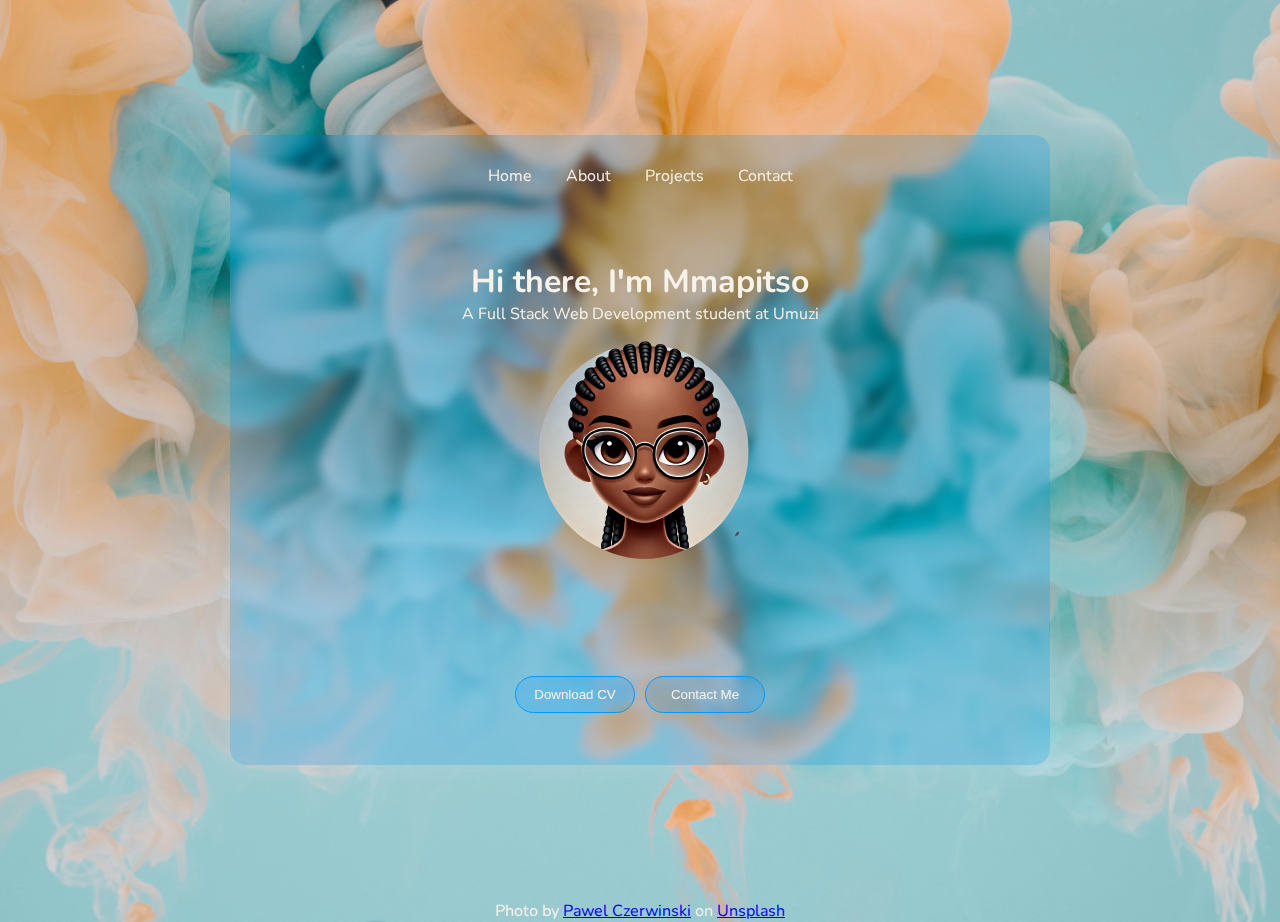
==== index.html @ a198ceaa "Changed button in index.html and fixed its styling in the css file" ====
<!DOCTYPE html>
<html>
    <head>
        <meta charset="utf-8">
        <title>Mmapitso Mashilo</title>
        <meta name="viewport" content="width=device-width, initial-scale=1">
        <link rel="stylesheet" href="./style.css">
    </head>
    <body>
        <div class="container">
            <div class="element">
                <div class="navbar">
                <nav>
                    <ul>
                        <li><a href="#">Home</a></li>
                        <li><a href="./pages/about.html">About</a></li>
                        <li><a href="./pages/projects.html">Projects</a></li>
                        <li><a href="./pages/contact.html">Contact</a></li>
                    </ul>
                </nav>
                </div>
                <div class="home">
                    <h1>Hi there, I'm <span id="name">Mmapitso</span></h1>
                    <p>A Full Stack Web Development student at Umuzi</p>
                    <img class="avatar" src="./images/avatar.png">
                </div>
                <div class="button-container">
                <button class="left"><a href="https://drive.google.com/file/d/1zlCTIeliIUYVldfaeiIkDtG6hpa7vCPP/view?usp=sharing">Download CV</a></button>
                <button class="right"><a href="./pages/contact.html">Contact Me</a></button>
            </div>
            </div>  
        </div>
    </body>
    <footer>Photo by <a href="https://unsplash.com/@pawel_czerwinski?utm_content=creditCopyText&utm_medium=referral&utm_source=unsplash">Pawel Czerwinski</a> on <a href="https://unsplash.com/photos/white-and-blue-smoke-illustration-vI5XwPbGvmY?utm_content=creditCopyText&utm_medium=referral&utm_source=unsplash">Unsplash</a>
    </footer>
</html>
---- style.css ----
@import url('https://fonts.googleapis.com/css2?family=Nunito:ital,wght@0,200..1000;1,200..1000&family=Poppins:ital,wght@0,100;0,200;0,300;0,400;0,500;0,600;0,700;0,800;0,900;1,100;1,200;1,300;1,400;1,500;1,600;1,700;1,800;1,900&display=swap');

* {
    padding: 0;
    margin: 0;
    box-sizing: border-box;
    text-align: center;

}
body {
    background: rgba(47, 0, 255, 0.2);
    background-image: url(./images/pawel-czerwinski-vI5XwPbGvmY-unsplash.jpg), linear-gradient(135deg, rgba(47, 0, 255, 0.2) 0%, rgba(47, 0, 225, 0.2) 100%);
    background-size: cover;
    font-family: "Nunito", serif;
    font-weight: 400;
    font-style: normal;
    color: #f8f3ea
}

.container {
    display: grid;
    place-items: center;
    justify-self: center;
    align-self: center;
    height: 100vh;
    width: 80%;
}

.element {
    width: 80%;
    height: 70%;
    border-radius: 15px;
    margin: auto;
    padding: 20px;
    display: grid;
    background: rgba(255, 255, 255, 0.2);
    background: rgba(0, 153, 255, 0.2);
    border-radius: 16px;
    box-shadow: 0 4px 30px rgba(255, 255, 255, 0.1);
    backdrop-filter: blur(5px);
    -webkit-backdrop-filter: blur(5px);
}

.navbar {
    position: sticky;
    top: 0;
    justify-self: center;
}

.navbar li {
    list-style-type: none;
    margin: 0;
    padding: 0;
    display: inline-block;
}

.navbar li a {
    text-decoration: none;
    padding: 10px 15px;
    display: inline-block;
}

button a {
    text-decoration: none;
}

.navbar a:link, 
.navbar a:visited,
button a:link,
button a:visited {
    color:#f8f3ea;
}

.navbar a:hover,
button a:hover {
    background: rgba(255, 255, 255, 0.2);
    border-radius: 20px;
}

.navbar a:active,
.projects a:active,
button a:active {
    color: rgb(0, 153, 255);
    font-style: bold;
}


.home, 
.about,
.projects-page, 
.contact-me {
    text-align: center;
}

.avatar {
    width: 250px;
    height: 250px;
}
.button-container {
    display: flex;
    align-items: center;
    justify-content: center;
}

button {
    display: inline-block;
    width: 120px;
    border: none;
    border-radius: 20px;
    padding: 10px 14px;
    border:rgb(0, 153, 255) solid 1px;
    background-color: rgba(0, 153, 255, 0.2);
    color: #f8f3ea;
}

button:hover,
input[type=submit]:hover {
    background: rgba(255, 255, 255, 0.2);
}

.left {
    margin-right: 5px;
}

.right {
    margin-left: 5px;
}
h2 {
    padding: 20px;
    top:0;
}

.about p {
    padding-left: 25px;
    padding-right: 25px;
}

.about ul {
    list-style-type: none;
    display: inline-block;
}

.skill-section {
    display: grid;
    grid-template-columns: auto auto auto auto auto auto auto;
    grid-template-rows: 50px 1fr;
}

.skill-section h2 {
    grid-row: 1;
    grid-column: 1 / 8;
    padding: 20px;
}

.skills {
    padding-top: 20px;
    grid-row: 2;
    width: 100px;
    border-radius: 15px;
}

.skills p,
.project-cards p {
    padding: 5px;
}

.logos {
    width: 50px;
    height: 50px;
}

.projects-page {
    display: grid;
    grid-template-columns: auto;
    grid-template-rows: 50px 1fr;
}

.project-cards {
    grid-row: 2;
    display: grid;
    grid-template-columns: auto auto auto;
    place-items: center;
}

.projects {
    border-radius: 16px;
    width: 200px;
    height: 225px;
    border:rgb(0, 153, 255) solid 1px;
    background-color: rgba(0, 153, 255, 0.2);
}

.contact-me {
    display: grid;
    place-items: center;
}

.contact-me h3 {
    margin-top: 24px;
}
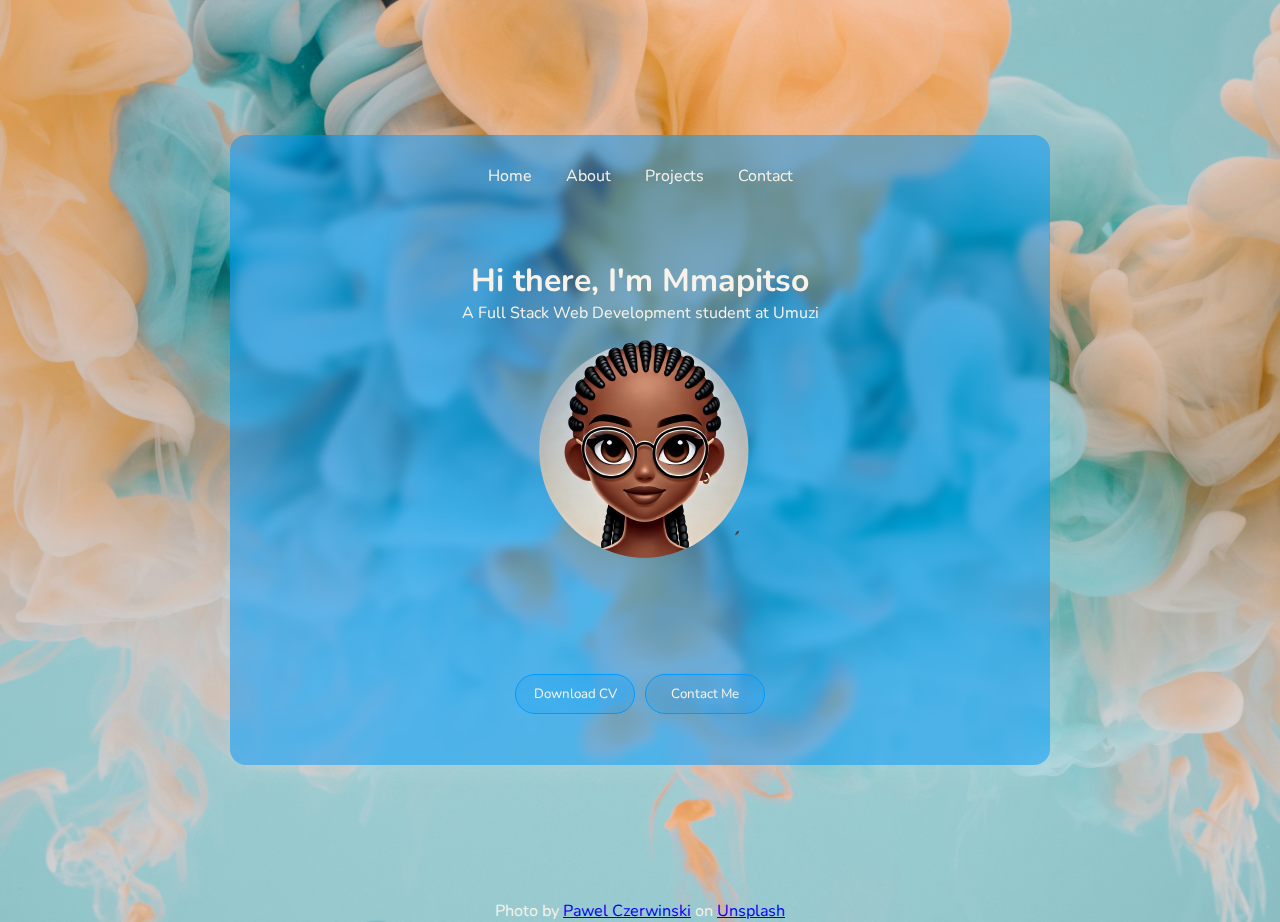
==== commit 0c483660: "Changed from div to navbar for semantic purposes" ====
--- a/index.html
+++ b/index.html
@@ -9,8 +9,7 @@
     <body>
         <div class="container">
             <div class="element">
-                <div class="navbar">
-                <nav>
+                <nav class="navbar">
                     <ul>
                         <li><a href="#">Home</a></li>
                         <li><a href="./pages/about.html">About</a></li>
@@ -18,7 +17,6 @@
                         <li><a href="./pages/contact.html">Contact</a></li>
                     </ul>
                 </nav>
-                </div>
                 <div class="home">
                     <h1>Hi there, I'm <span id="name">Mmapitso</span></h1>
                     <p>A Full Stack Web Development student at Umuzi</p>
--- a/style.css
+++ b/style.css
@@ -18,6 +18,9 @@
     color: #f8f3ea
 }
 
+p {
+    font-family: 18px;
+}
 .container {
     display: grid;
     place-items: center;
@@ -34,8 +37,7 @@
     margin: auto;
     padding: 20px;
     display: grid;
-    background: rgba(255, 255, 255, 0.2);
-    background: rgba(0, 153, 255, 0.2);
+    background: rgba(0, 153, 255, 0.5);
     border-radius: 16px;
     box-shadow: 0 4px 30px rgba(255, 255, 255, 0.1);
     backdrop-filter: blur(5px);
@@ -105,6 +107,7 @@
 
 button {
     display: inline-block;
+    font-family: 'Nunito', sans-serif;
     width: 120px;
     border: none;
     border-radius: 20px;
@@ -188,7 +191,7 @@
     width: 200px;
     height: 225px;
     border:rgb(0, 153, 255) solid 1px;
-    background-color: rgba(0, 153, 255, 0.2);
+    background-color: rgba(0, 153, 255, 0.5);
 }
 
 .contact-me {
@@ -199,3 +202,8 @@
 .contact-me h3 {
     margin-top: 24px;
 }
+
+.contact-me a:hover {
+    background-color: rgba(255, 255, 255, 0.2);
+    border-radius: 8px;
+}
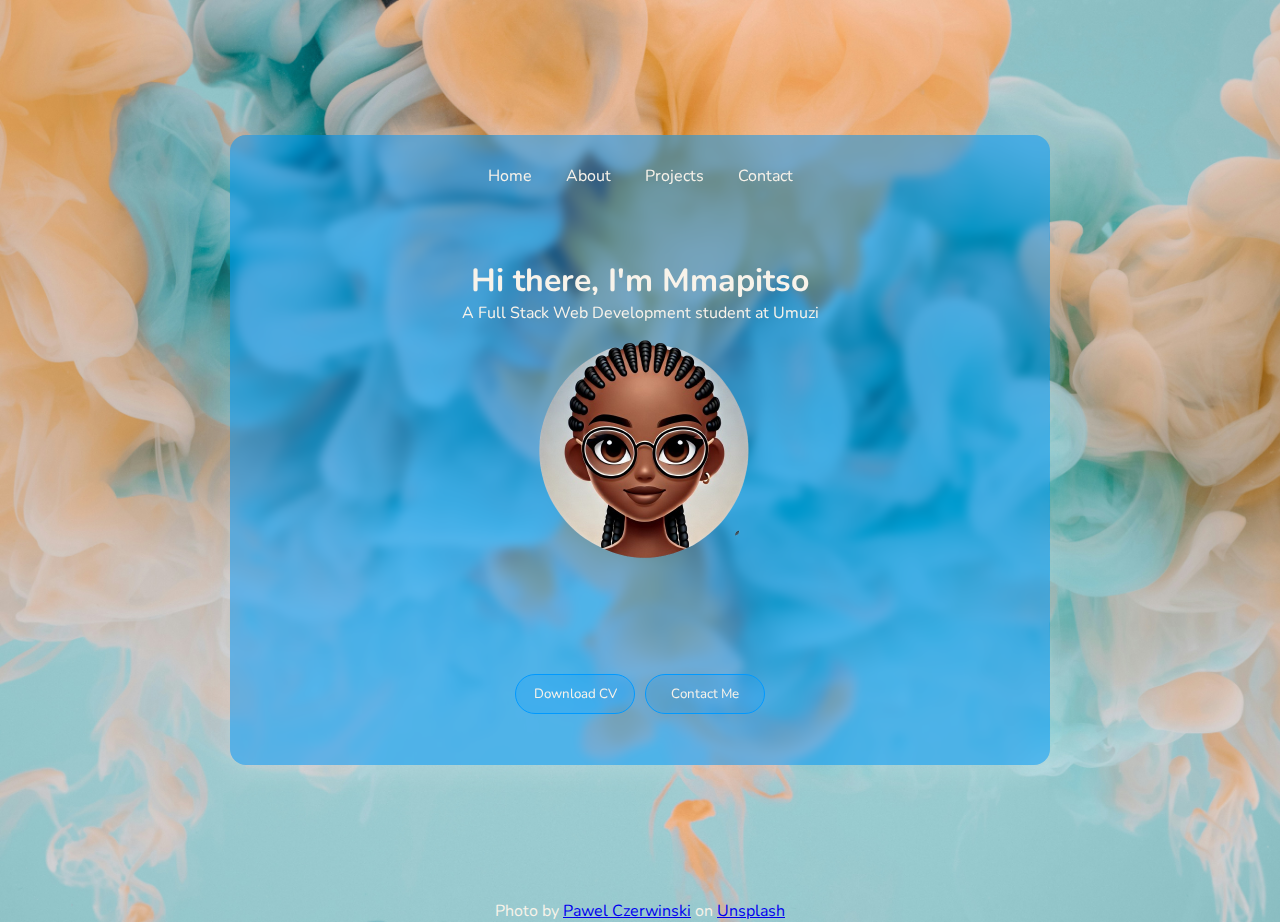
==== commit 9d63e104: "Added alt text to img tag" ====
--- a/index.html
+++ b/index.html
@@ -9,6 +9,7 @@
     <body>
         <div class="container">
             <div class="element">
+            <header>
                 <nav class="navbar">
                     <ul>
                         <li><a href="#">Home</a></li>
@@ -17,18 +18,19 @@
                         <li><a href="./pages/contact.html">Contact</a></li>
                     </ul>
                 </nav>
-                <div class="home">
-                    <h1>Hi there, I'm <span id="name">Mmapitso</span></h1>
-                    <p>A Full Stack Web Development student at Umuzi</p>
-                    <img class="avatar" src="./images/avatar.png">
-                </div>
-                <div class="button-container">
+            </header>
+            <main class="home">
+                <h1>Hi there, I'm <span id="name">Mmapitso</span></h1>
+                <p>A Full Stack Web Development student at Umuzi</p>
+                <img class="avatar" alt="A cartoonised profile picture" src="./images/avatar.png">
+            </main>
+            <section class="button-container">
                 <button class="left"><a href="https://drive.google.com/file/d/1zlCTIeliIUYVldfaeiIkDtG6hpa7vCPP/view?usp=sharing">Download CV</a></button>
                 <button class="right"><a href="./pages/contact.html">Contact Me</a></button>
-            </div>
+            </section>
             </div>  
         </div>
+        <footer>Photo by <a href="https://unsplash.com/@pawel_czerwinski?utm_content=creditCopyText&utm_medium=referral&utm_source=unsplash">Pawel Czerwinski</a> on <a href="https://unsplash.com/photos/white-and-blue-smoke-illustration-vI5XwPbGvmY?utm_content=creditCopyText&utm_medium=referral&utm_source=unsplash">Unsplash</a>
+        </footer>
     </body>
-    <footer>Photo by <a href="https://unsplash.com/@pawel_czerwinski?utm_content=creditCopyText&utm_medium=referral&utm_source=unsplash">Pawel Czerwinski</a> on <a href="https://unsplash.com/photos/white-and-blue-smoke-illustration-vI5XwPbGvmY?utm_content=creditCopyText&utm_medium=referral&utm_source=unsplash">Unsplash</a>
-    </footer>
 </html>--- a/style.css
+++ b/style.css
@@ -6,15 +6,14 @@
     margin: 0;
     box-sizing: border-box;
     text-align: center;
+    font-family: "Nunito", serif;
+    font-style: normal;
 
 }
 body {
     background: rgba(47, 0, 255, 0.2);
     background-image: url(./images/pawel-czerwinski-vI5XwPbGvmY-unsplash.jpg), linear-gradient(135deg, rgba(47, 0, 255, 0.2) 0%, rgba(47, 0, 225, 0.2) 100%);
     background-size: cover;
-    font-family: "Nunito", serif;
-    font-weight: 400;
-    font-style: normal;
     color: #f8f3ea
 }
 
@@ -39,7 +38,7 @@
     display: grid;
     background: rgba(0, 153, 255, 0.5);
     border-radius: 16px;
-    box-shadow: 0 4px 30px rgba(255, 255, 255, 0.1);
+    box-shadow: 0 4px 30px rgba(255, 255, 255, 0.2);
     backdrop-filter: blur(5px);
     -webkit-backdrop-filter: blur(5px);
 }
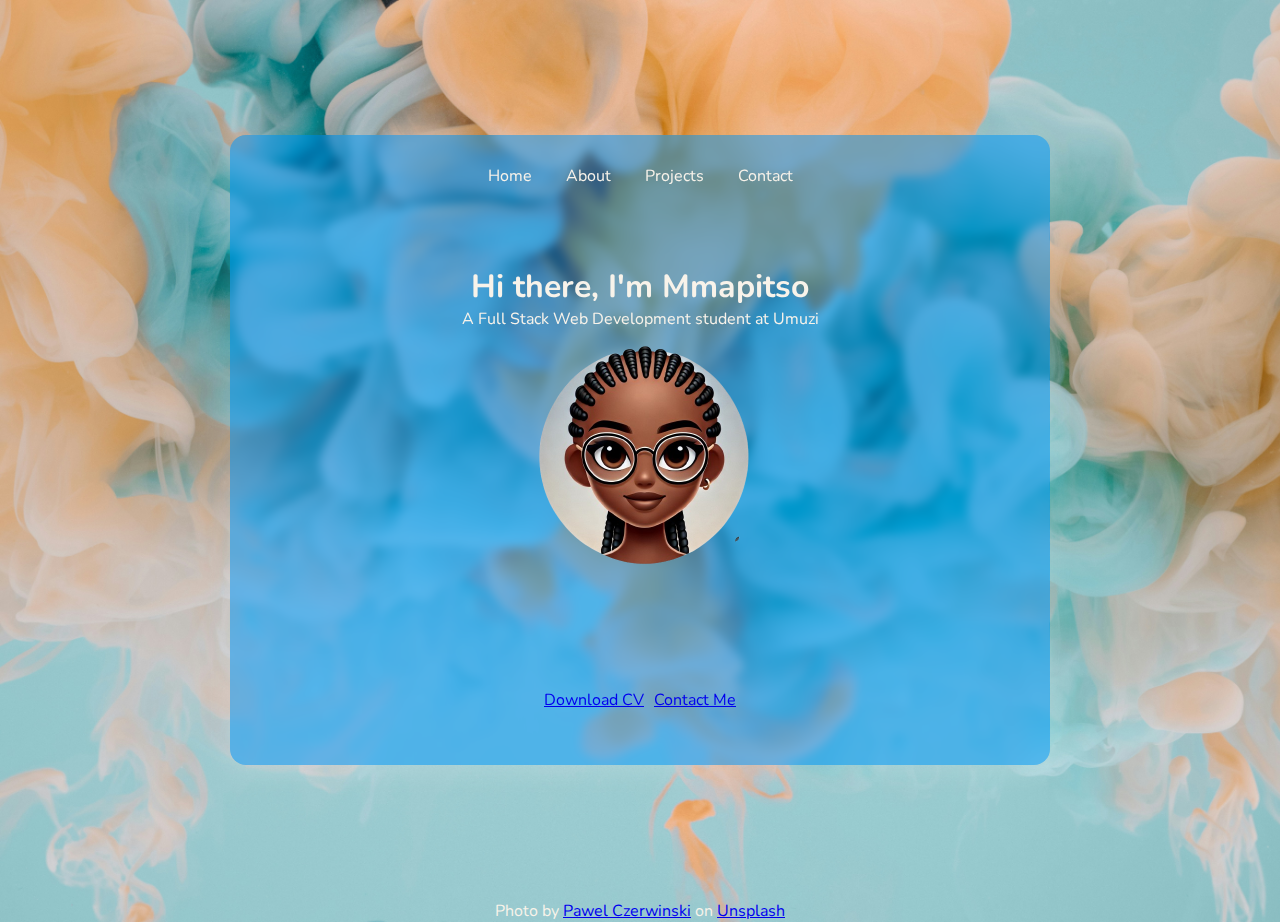
==== commit 6c42d0af: "Removed incorrect use of buttons from index page" ====
--- a/index.html
+++ b/index.html
@@ -1,5 +1,5 @@
 <!DOCTYPE html>
-<html>
+<html lang="en">
     <head>
         <meta charset="utf-8">
         <title>Mmapitso Mashilo</title>
@@ -24,10 +24,10 @@
                 <p>A Full Stack Web Development student at Umuzi</p>
                 <img class="avatar" alt="A cartoonised profile picture" src="./images/avatar.png">
             </main>
-            <section class="button-container">
-                <button class="left"><a href="https://drive.google.com/file/d/1zlCTIeliIUYVldfaeiIkDtG6hpa7vCPP/view?usp=sharing">Download CV</a></button>
-                <button class="right"><a href="./pages/contact.html">Contact Me</a></button>
-            </section>
+            <div class="button-container">
+                <a class="left btn" href="https://drive.google.com/file/d/1zlCTIeliIUYVldfaeiIkDtG6hpa7vCPP/view?usp=sharing">Download CV</a>
+                <a class="right btn" href="./pages/contact.html">Contact Me</a>
+            </div>
             </div>  
         </div>
         <footer>Photo by <a href="https://unsplash.com/@pawel_czerwinski?utm_content=creditCopyText&utm_medium=referral&utm_source=unsplash">Pawel Czerwinski</a> on <a href="https://unsplash.com/photos/white-and-blue-smoke-illustration-vI5XwPbGvmY?utm_content=creditCopyText&utm_medium=referral&utm_source=unsplash">Unsplash</a>
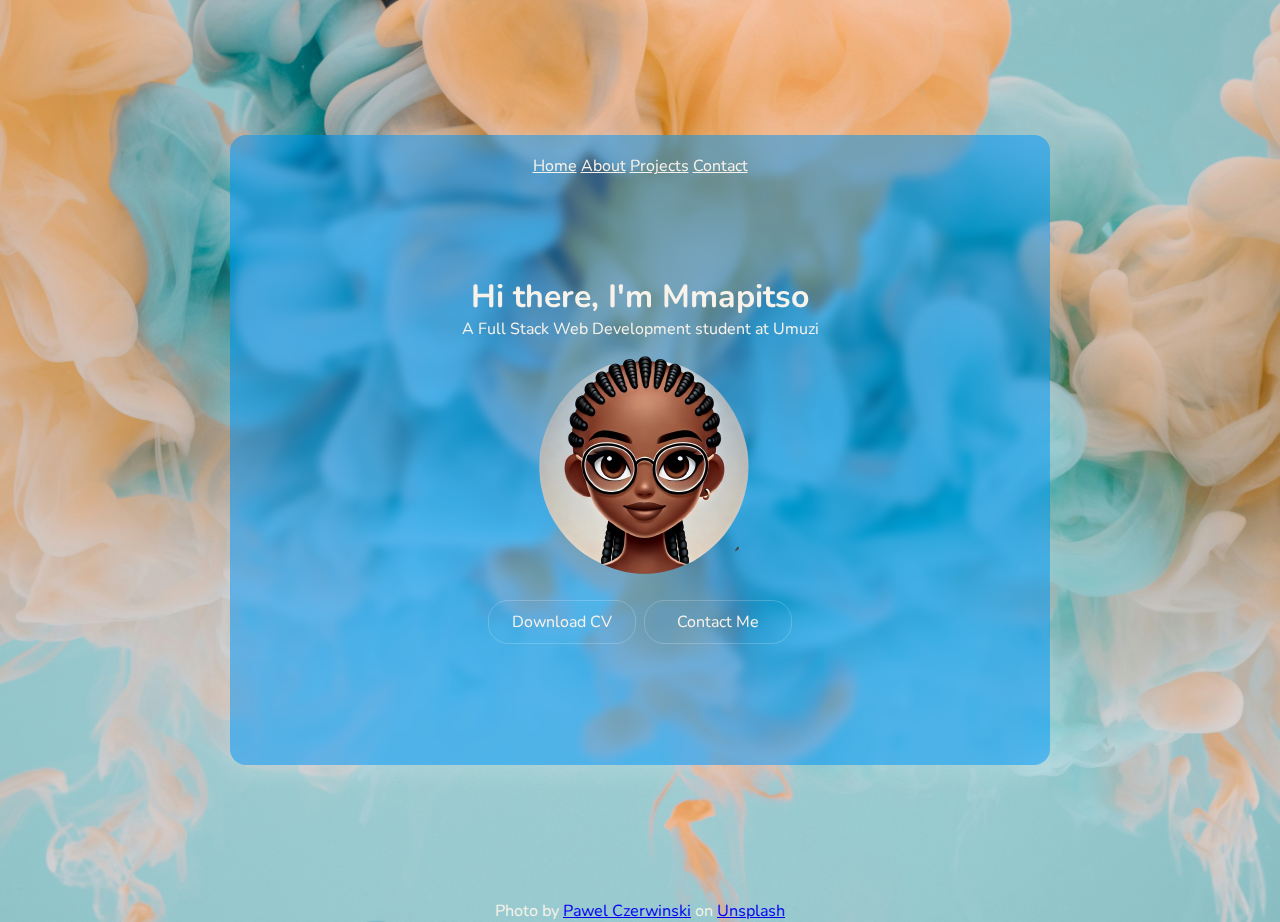
==== commit 249796f1: "Added classes to html to align with new grid styling" ====
--- a/index.html
+++ b/index.html
@@ -11,23 +11,23 @@
             <div class="element">
             <header>
                 <nav class="navbar">
-                    <ul>
-                        <li><a href="#">Home</a></li>
-                        <li><a href="./pages/about.html">About</a></li>
-                        <li><a href="./pages/projects.html">Projects</a></li>
-                        <li><a href="./pages/contact.html">Contact</a></li>
-                    </ul>
+                    <a href="#">Home</a>
+                    <a href="./pages/about.html">About</a>
+                    <a href="./pages/projects.html">Projects</a>
+                    <a href="./pages/contact.html">Contact</a>
                 </nav>
             </header>
             <main class="home">
-                <h1>Hi there, I'm <span id="name">Mmapitso</span></h1>
+                <h1 class="heading">Hi there, I'm <span id="name">Mmapitso</span></h1>
+                <div class="content">
                 <p>A Full Stack Web Development student at Umuzi</p>
                 <img class="avatar" alt="A cartoonised profile picture" src="./images/avatar.png">
-            </main>
             <div class="button-container">
                 <a class="left btn" href="https://drive.google.com/file/d/1zlCTIeliIUYVldfaeiIkDtG6hpa7vCPP/view?usp=sharing">Download CV</a>
                 <a class="right btn" href="./pages/contact.html">Contact Me</a>
             </div>
+            </div>
+            </main>
             </div>  
         </div>
         <footer>Photo by <a href="https://unsplash.com/@pawel_czerwinski?utm_content=creditCopyText&utm_medium=referral&utm_source=unsplash">Pawel Czerwinski</a> on <a href="https://unsplash.com/photos/white-and-blue-smoke-illustration-vI5XwPbGvmY?utm_content=creditCopyText&utm_medium=referral&utm_source=unsplash">Unsplash</a>
--- a/style.css
+++ b/style.css
@@ -104,33 +104,20 @@
     justify-content: center;
 }
 
-button {
+.btn {
     display: inline-block;
     font-family: 'Nunito', sans-serif;
-    width: 120px;
-    border: none;
+    text-decoration: none;
+    width: 148px;
     border-radius: 20px;
+    margin: 4px;
     padding: 10px 14px;
-    border:rgb(0, 153, 255) solid 1px;
-    background-color: rgba(0, 153, 255, 0.2);
+    border:rgba(255, 255, 255, 0.2) solid 0.5px;
     color: #f8f3ea;
 }
 
-button:hover,
-input[type=submit]:hover {
+.btn:hover {
     background: rgba(255, 255, 255, 0.2);
-}
-
-.left {
-    margin-right: 5px;
-}
-
-.right {
-    margin-left: 5px;
-}
-h2 {
-    padding: 20px;
-    top:0;
 }
 
 .about p {
